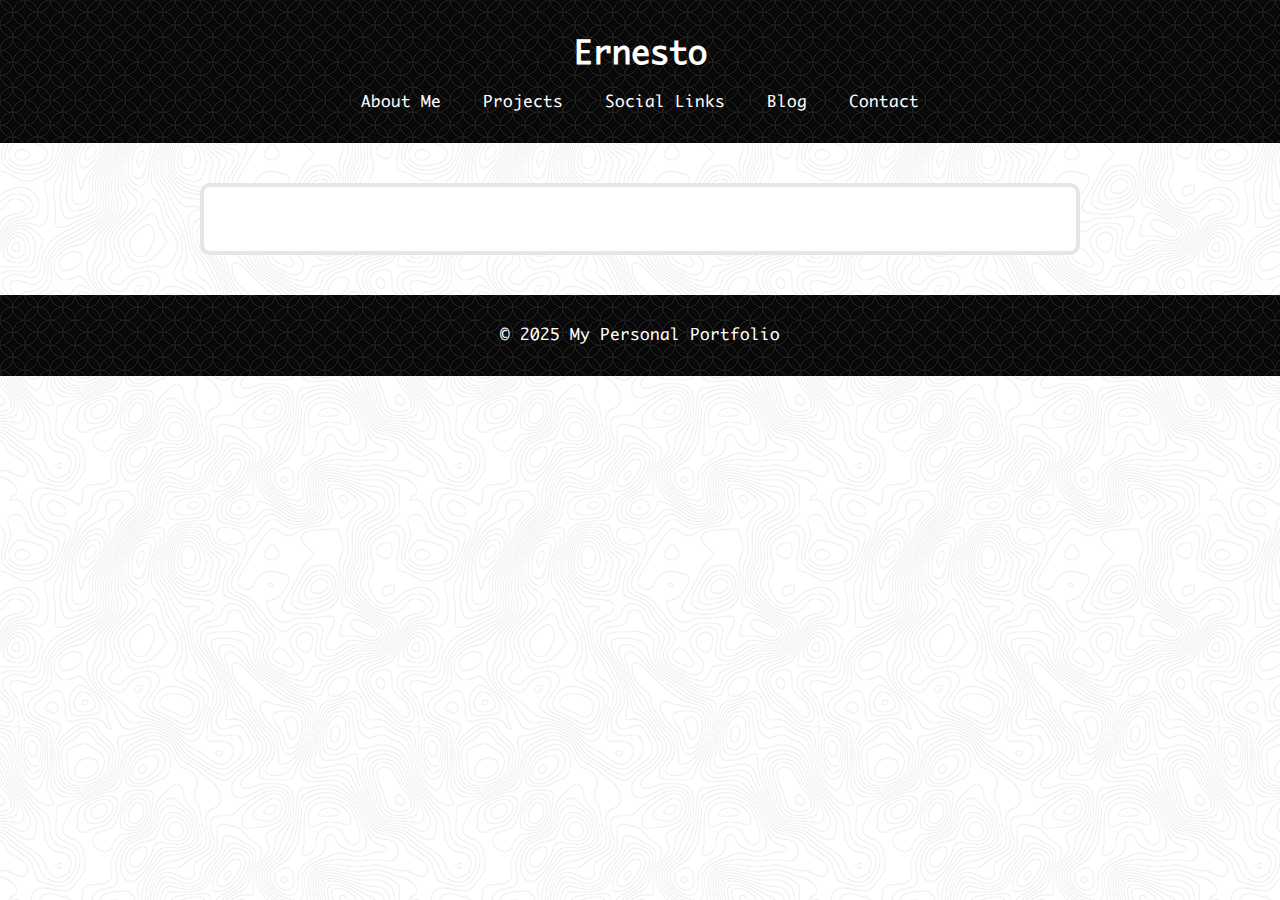
==== index.html @ 9c752c26 "Initial version" ====
<!DOCTYPE html>
<html lang="en">
<head>
    <meta charset="UTF-8">
    <meta name="viewport" content="width=device-width, initial-scale=1.0">
    <title>Ernesto's portfolio</title>
    <link rel="stylesheet" href="style.css">
</head>
<body>
    <header>
        <h1>Ernesto</h1>
        <nav>
            <ul>
                <li><a href="#" data-page="subdomains/about.html">About Me</a></li>
                <li><a href="#" data-page="subdomains/projects.html">Projects</a></li>
                <li><a href="#" data-page="subdomains/socials.html">Social Links</a></li>
                <li><a href="#" data-page="subdomains/blog.html">Blog</a></li>
                <li><a href="#" data-page="subdomains/contact.html">Contact</a></li>
            </ul>
        </nav>
    </header>

    <main id="content">
        <!-- Content will be loaded here -->
    </main>

    <footer>
        <p>© 2025 My Personal Portfolio</p>
    </footer>
</body>
</html>
---- style.css ----
@font-face {
    font-family: monaco;
    src: url(Monaco.ttf);
}


body {
    font-family: monaco;
    margin: 0;
    padding: 0;
    background-color: #f4f4f4;
    background-image: url('textures/topography.png');

}

#content{
    margin:40px 200px 40px 200px;
    background-color: rgb(255, 255, 255);
    border: 4px solid rgba(10,10,10,0.1);
    border-radius: 10px;

}

header {
    background-color: #333;
    color: #fff;
    padding: 1rem 0;
    text-align: center;
    background-image: url('textures/spiration-dark.png') ;

}

nav ul {
    list-style: none;
    padding: 0;
}

nav ul li {
    display: inline;
    margin: 0 1rem;
}

nav ul li a {
    color: #fff;
    text-decoration: none;
}

main {
    padding: 2rem;
}

section {
    margin-bottom: 2rem;
}

footer {
    background-color: #333;
    color: #fff;
    text-align: center;
    padding: 1rem 0;
    position:relative;
    width: 100%;
    bottom: 0;
    background-image: url('textures/spiration-dark.png') ;

}
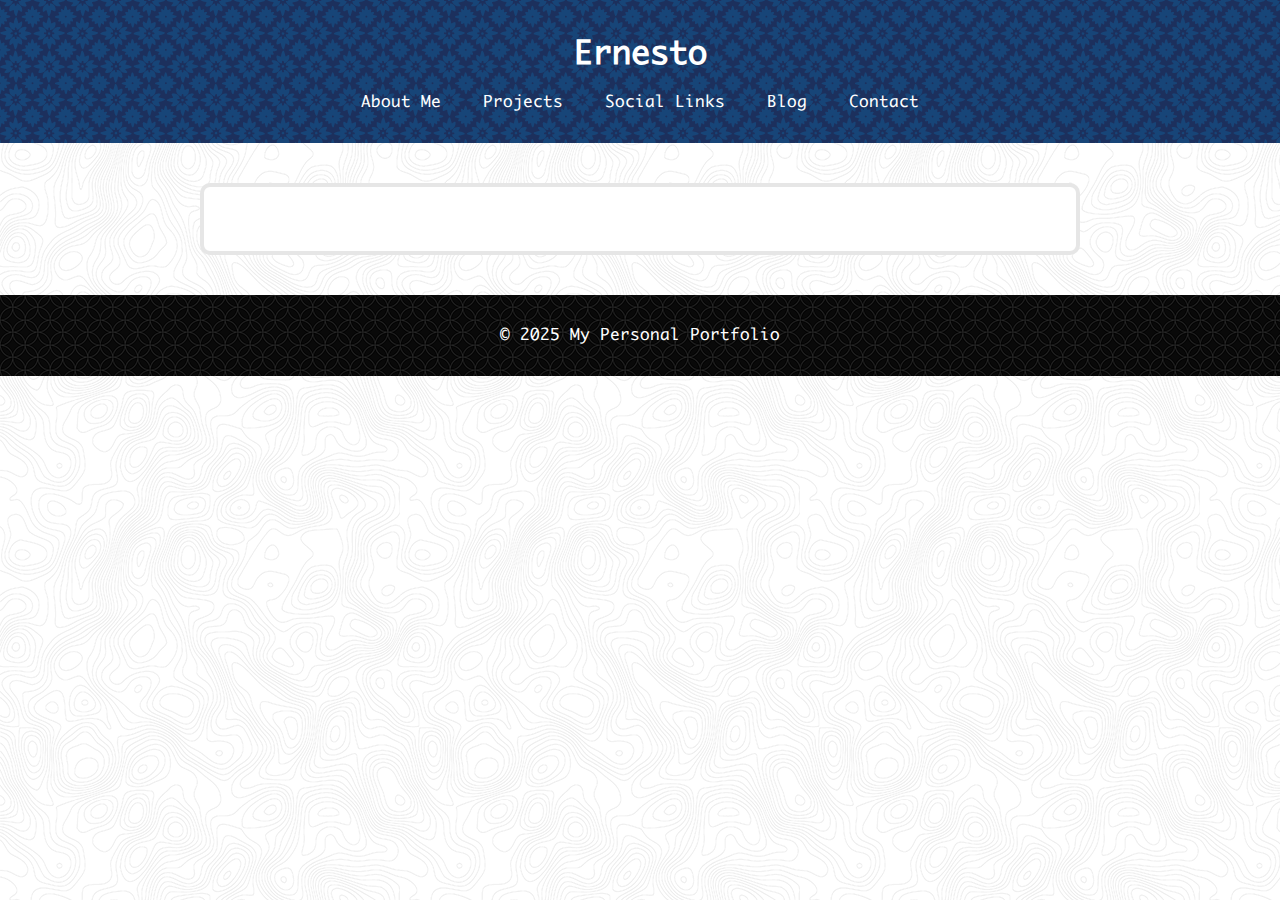
==== commit fc105693: "Second version" ====
--- a/index.html
+++ b/index.html
@@ -11,11 +11,11 @@
         <h1>Ernesto</h1>
         <nav>
             <ul>
-                <li><a href="#" data-page="subdomains/about.html">About Me</a></li>
-                <li><a href="#" data-page="subdomains/projects.html">Projects</a></li>
-                <li><a href="#" data-page="subdomains/socials.html">Social Links</a></li>
-                <li><a href="#" data-page="subdomains/blog.html">Blog</a></li>
-                <li><a href="#" data-page="subdomains/contact.html">Contact</a></li>
+                <li><a href="subdomains/about.html">About Me</a></li>
+                <li><a href="subdomains/projects.html">Projects</a></li>
+                <li><a href="subdomains/socials.html">Social Links</a></li>
+                <li><a href="subdomains/blog.html">Blog</a></li>
+                <li><a href="subdomains/contact.html">Contact</a></li>
             </ul>
         </nav>
     </header>
--- a/style.css
+++ b/style.css
@@ -26,7 +26,7 @@
     color: #fff;
     padding: 1rem 0;
     text-align: center;
-    background-image: url('textures/spiration-dark.png') ;
+    background-image: url('textures/moroccan-flower-dark.png') ;
 
 }
 
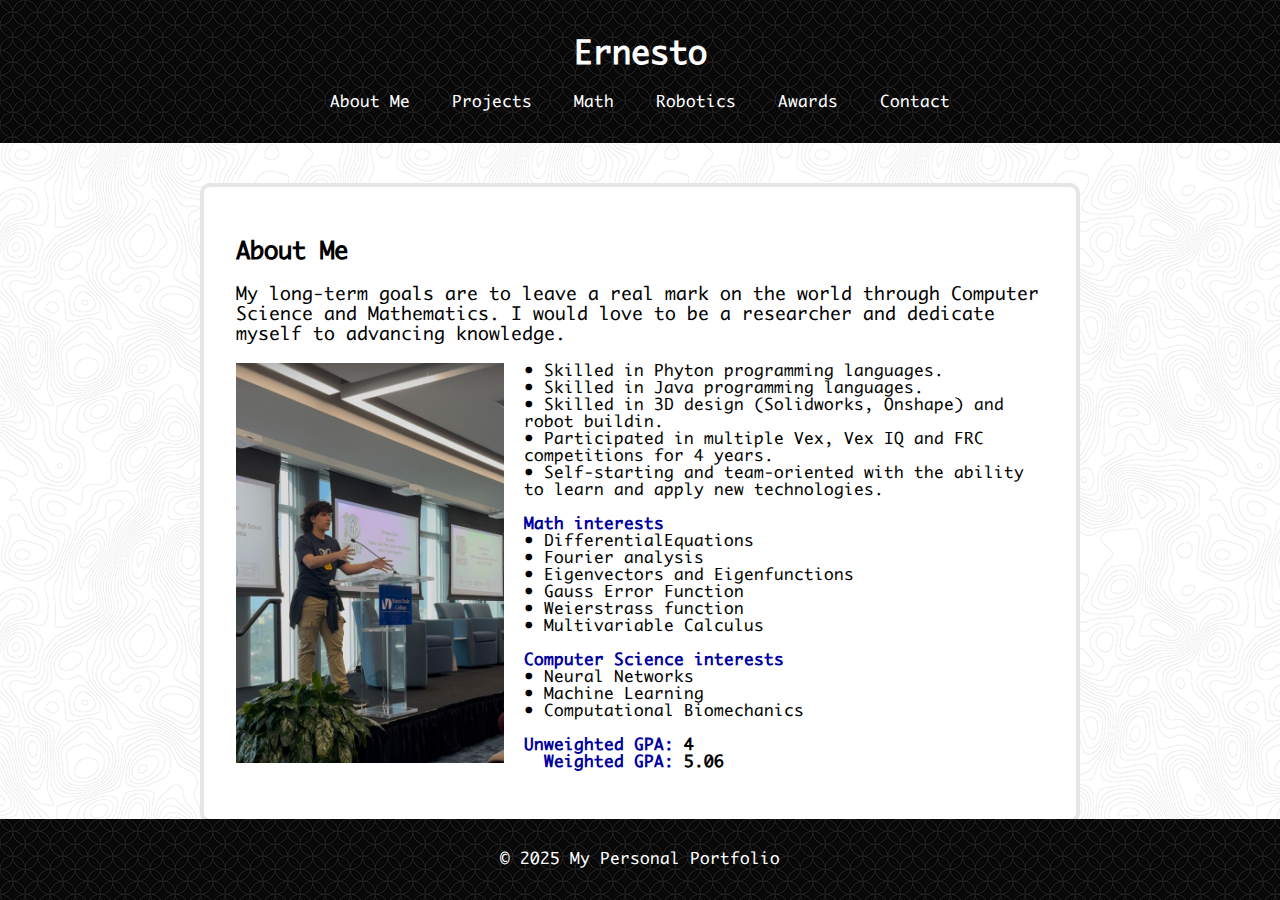
==== commit e294dcc8: "Great improvement" ====
--- a/index.html
+++ b/index.html
@@ -5,17 +5,19 @@
     <meta name="viewport" content="width=device-width, initial-scale=1.0">
     <title>Ernesto's portfolio</title>
     <link rel="stylesheet" href="style.css">
+    <script defer src="script.js"></script>
 </head>
 <body>
     <header>
         <h1>Ernesto</h1>
         <nav>
             <ul>
-                <li><a href="subdomains/about.html">About Me</a></li>
-                <li><a href="subdomains/projects.html">Projects</a></li>
-                <li><a href="subdomains/socials.html">Social Links</a></li>
-                <li><a href="subdomains/blog.html">Blog</a></li>
-                <li><a href="subdomains/contact.html">Contact</a></li>
+                <li><a href="#" data-page="subdomains/about.html">About Me</a></li>
+                <li><a href="#" data-page="subdomains/projects.html">Projects</a></li>
+                <li><a href="#" data-page="subdomains/math.html">Math</a></li>
+                <li><a href="#" data-page="subdomains/robotics.html">Robotics</a></li>
+                <li><a href="#" data-page="subdomains/awards.html">Awards</a></li>
+                <li><a href="#" data-page="subdomains/contact.html">Contact</a></li>
             </ul>
         </nav>
     </header>
--- a/style.css
+++ b/style.css
@@ -26,7 +26,7 @@
     color: #fff;
     padding: 1rem 0;
     text-align: center;
-    background-image: url('textures/moroccan-flower-dark.png') ;
+    background-image: url('textures/spiration-dark.png') ;
 
 }
 
@@ -58,9 +58,43 @@
     color: #fff;
     text-align: center;
     padding: 1rem 0;
-    position:relative;
+    position:fixed;
     width: 100%;
     bottom: 0;
     background-image: url('textures/spiration-dark.png') ;
+}
 
+.imageflex { 
+    display: flex; 
 }
+.imageflexcontent { 
+    margin-left: 20px; margin-top: 0; 
+}
+
+.remark {
+    color:#0000A0;
+    font-weight: bold;
+}
+
+.totheright {
+    margin-left: 20px;
+}
+
+details {
+    padding: 0.5em 0.5em 0;
+  }
+  
+  summary {
+    font-weight: bold;
+    margin: -0.5em -0.5em 0;
+    padding: 0.5em;
+  }
+  
+  details[open] {
+    padding: 0.5em;
+  }
+  
+  details[open] summary {
+    margin-bottom: 0.5em;
+  }
+  
